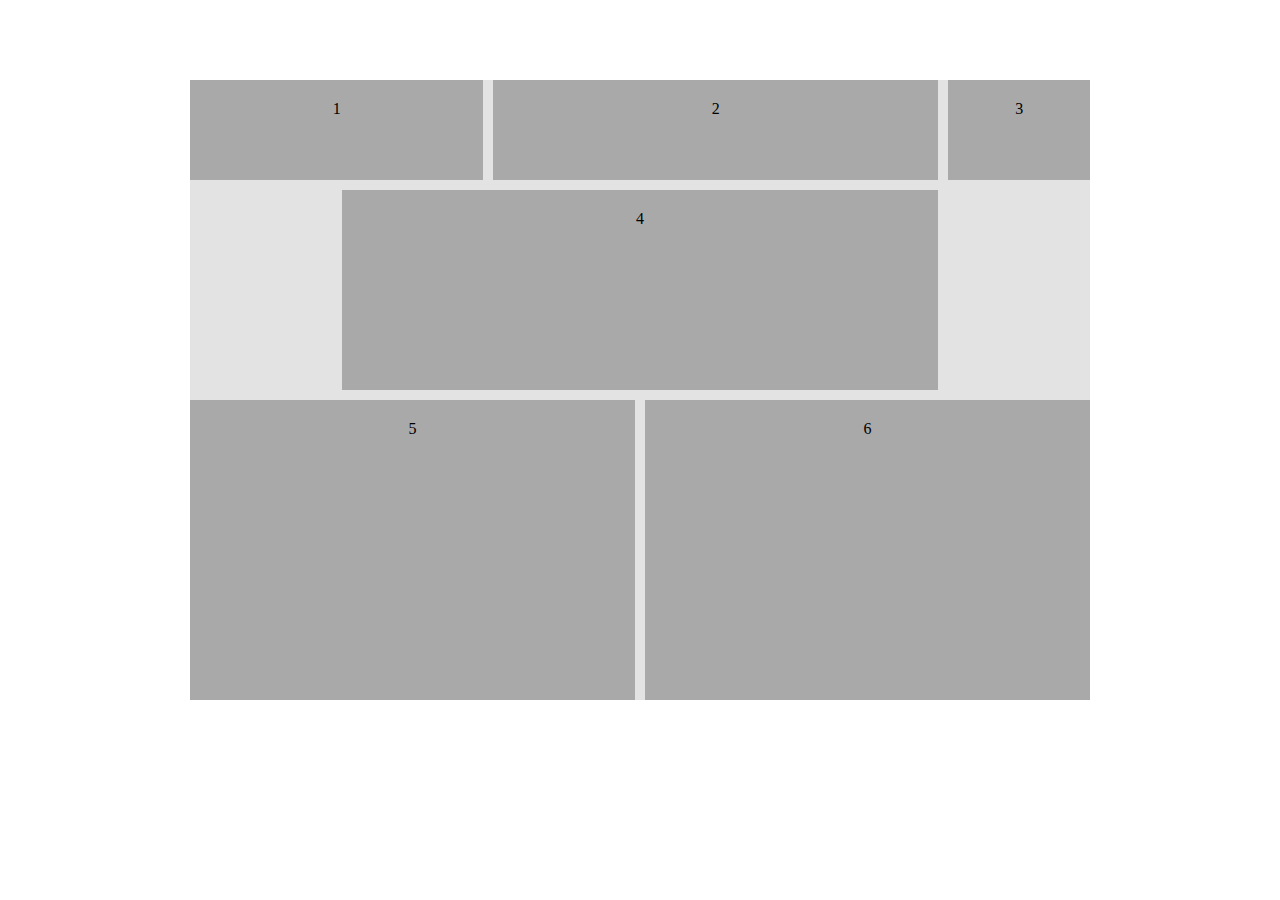
==== 1-CSS-Grid-Basics/index.html @ c2a93e72 "css grid Basics" ====
<!DOCTYPE html>
<html lang="en">
<head>
    <meta charset="UTF-8">
    <meta http-equiv="X-UA-Compatible" content="IE=edge">
    <meta name="viewport" content="width=device-width, initial-scale=1.0">
    <title>Css Grid Basics</title>
<link rel="stylesheet" href="./style.css">
</head>
<body>
<div class="Grid-container">
    <div>1</div>
    <div>2</div>
    <div>3</div>
    <div>4</div>
    <div>5</div>
    <div>6</div>
</div>    
</body>
</html>
---- 1-CSS-Grid-Basics/style.css ----
body{
    margin: 30px;
    font-family:"Poppins";
}
.Grid-container{
    background: rgba(128, 128, 128, 0.225);
    margin: 80px auto;
    max-width: 900px;
    display: grid;
    grid-template-columns: repeat(6,1fr);
    grid-template-rows: 100px 200px 300px;
    gap: 10px;
    justify-items: stretch;
    align-items: stretch;

}
.Grid-container > div{
    background: darkgray;
    text-align: center;
    padding: 20px;
}
.Grid-container > div:nth-child(1){
    grid-column:  1 / span 2;
    /* align-self: end;
    justify-self: center; */
}
.Grid-container > div:nth-child(2){
    grid-column: span 3;
}
.Grid-container > div:nth-child(3){
    grid-column: span 1;
}
.Grid-container > div:nth-child(4){
    grid-column: 2 / span 4;
    /* align-self: start;
    justify-self: start; */
}
.Grid-container > div:nth-child(5){
    grid-column: 1 / span 3;
}
.Grid-container > div:nth-child(6){
    grid-column:  span 3;
    /* align-self: center;
    justify-self: end; */
}
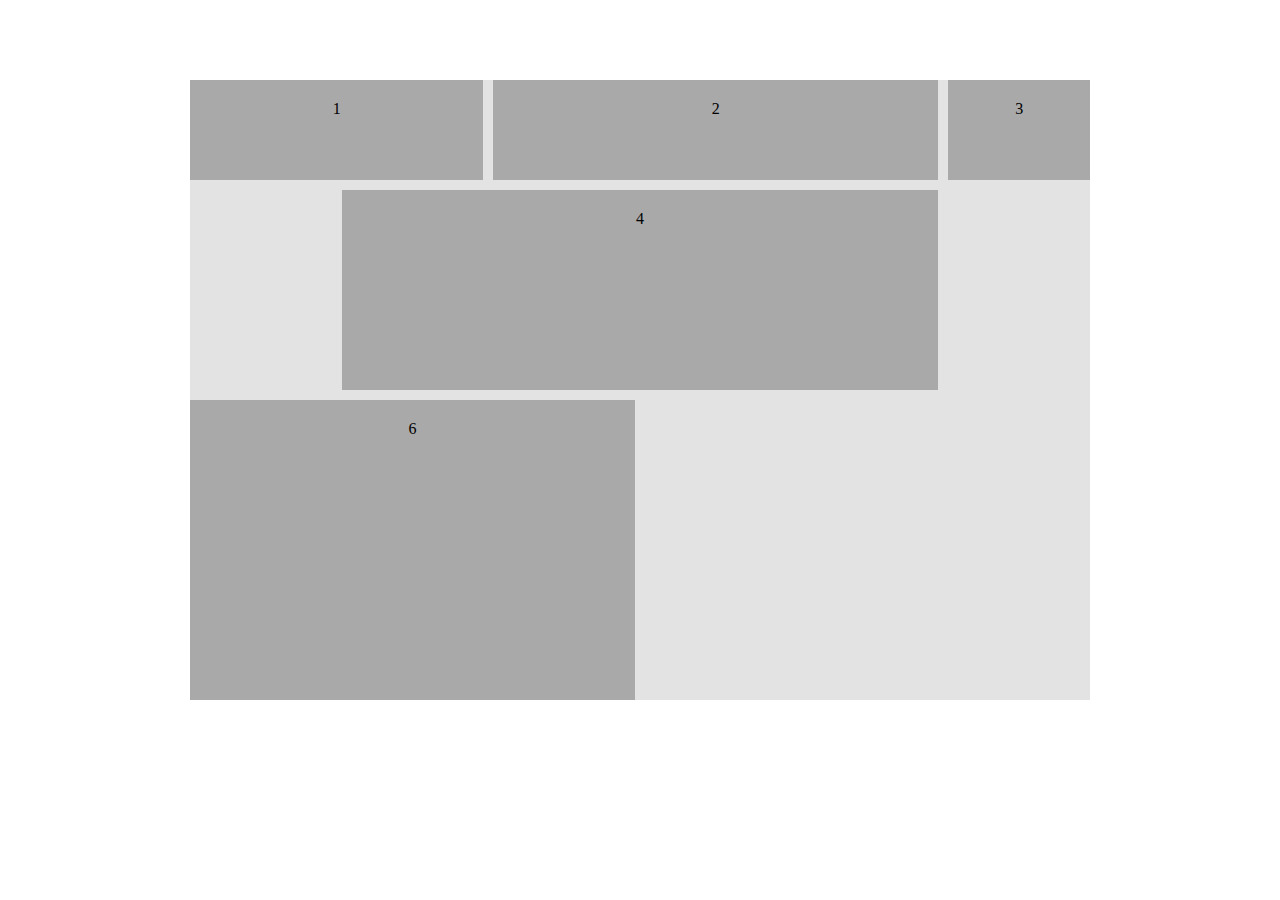
==== commit 255bc744: "1-CSS-Grid-Basics" ====
--- a/1-CSS-Grid-Basics/index.html
+++ b/1-CSS-Grid-Basics/index.html
@@ -13,7 +13,6 @@
     <div>2</div>
     <div>3</div>
     <div>4</div>
-    <div>5</div>
     <div>6</div>
 </div>    
 </body>
